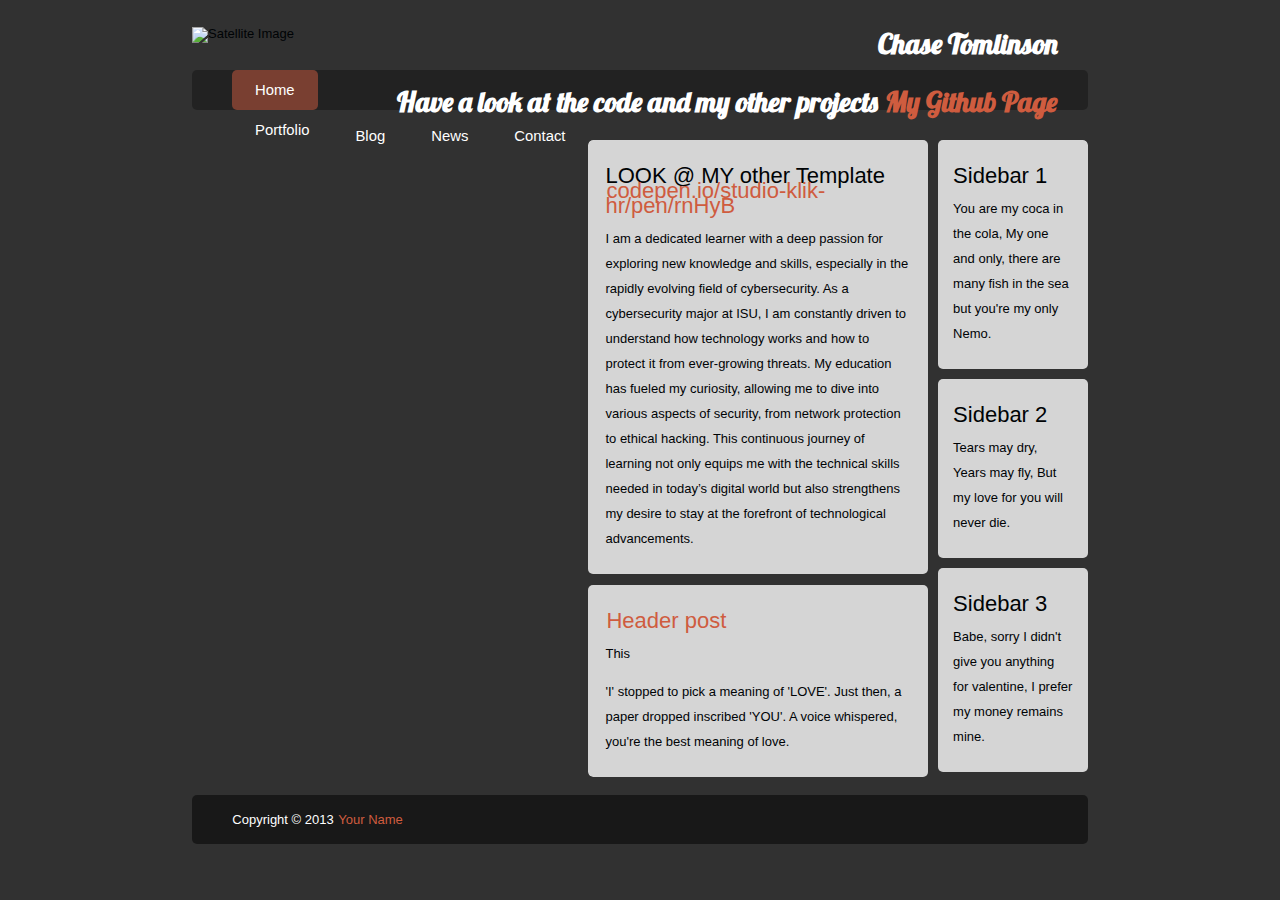
==== index.html @ c0dd0fea "Update index.html" ====
<!DOCTYPE html>
<html lang="en">
<head>
    <meta charset="UTF-8">
    <meta name="viewport" content="width=device-width, initial-scale=1.0">
    <title>Thrunting</title>
    <!-- Link to your CSS file -->
    <link rel="stylesheet" href="style.css">
    <link rel="stylesheet" type="text/css" href="https://fonts.googleapis.com/css?family=Lobster">
</head>
<body>
    <div class="body">
        <header class="header">
            <h1>Chase Tomlinson</h1>
            <h1>Have a look at the code and my other projects <a href="https://github.com/p3nguln5">My Github Page</a></h1>
            <img src="http://www.live-stats.me/api/sk/img/satellite.jpg" alt="Satellite Image">
            <nav>
                <ul>
                    <li class="active"><a href="/index.html">Home</a></li>
                    <li><a href="/about/index.html" target="_blank">Portfolio</a></li>
                    <li><a href="/blog/index.html" target="_blank">Blog</a></li>
                    <li><a href="https://news.ycombinator.com/news" target="_blank">News</a></li>
                    <li><a href="/contact/index.html" target="_blank">Contact</a></li>
                </ul>
            </nav>
        </header>

        <div class="mainContent">
            <div class="content">    
                <article class="content-1">    
                    <header>
                        <h2>LOOK @ MY other Template <a href="https://codepen.io/studio-klik-hr/pen/rnHyB">codepen.io/studio-klik-hr/pen/rnHyB</a></h2>
                    </header>
                    <content>
                        <p>I am a dedicated learner with a deep passion for exploring new knowledge and skills, especially in the rapidly evolving field of cybersecurity. As a cybersecurity major at ISU, I am constantly driven to understand how technology works and how to protect it from ever-growing threats. My education has fueled my curiosity, allowing me to dive into various aspects of security, from network protection to ethical hacking. This continuous journey of learning not only equips me with the technical skills needed in today’s digital world but also strengthens my desire to stay at the forefront of technological advancements.</p>
                    </content>
                </article>

                <article class="content-2">    
                    <header>
                        <h2><a href="#" rel="bookmark" title="Permalink to this POST TITLE">Header post</a></h2>
                    </header>
                    <content>
                        <p>This </p>
                        <p>'I' stopped to pick a meaning of 'LOVE'. Just then, a paper dropped inscribed 'YOU'. A voice whispered, you're the best meaning of love.</p>
                    </content>
                </article>
            </div>
            
            <aside class="sidebar-1">
                <article>
                    <h2>Sidebar 1</h2>
                    <p>You are my coca in the cola, My one and only, there are many fish in the sea but you're my only Nemo.</p>
                </article>
            </aside>

            <aside class="sidebar-2">
                <article>
                    <h2>Sidebar 2</h2>
                    <p>Tears may dry, Years may fly, But my love for you will never die.</p>
                </article>
            </aside>

            <aside class="sidebar-3">
                <article>
                    <h2>Sidebar 3</h2>
                    <p>Babe, sorry I didn't give you anything for valentine, I prefer my money remains mine.</p>
                </article>
            </aside>
        </div>
    
        <footer class="footer">
            <p>Copyright &copy; 2013 <a href="">Your Name</a></p>
        </footer>
    </div>

    <!-- Link to your JavaScript file -->
    <script src="script.js"></script>
</body>
</html>
---- style.css ----
::-webkit-scrollbar{
    width:10px;
    height:10px;
   background-color: rgba(0,0,0,0.2);
}
::-webkit-scrollbar:hover{
    background-color: rgba(0,0,0,0.3);
}
::-webkit-resizer{
    -webkit-border-radius:4px;
    background-color: rgba(255,255,255,0.5);
}
::-webkit-scrollbar-thumb{
    min-height:8pm;
    min-width:8pm;
    background-color: rgba(0,0,0,0.5);
}
::-webkit-scrollbar-thumb:hover{
    background-color: rgba(0,0,0,0.6);
}
::-webkit-scrollbar-thumb:active{
    background-color: rgba(0,0,0,0.7);
}

body {
	background: url("http://farm4.staticflickr.com/3088/3156977955_031c06623f_b.jpg") no-repeat center center fixed; 
	-webkit-background-size: cover;
	-moz-background-size: cover;
	-o-background-size: cover;
	background-size: cover;
  background-color: #313131;
	color: #000305;
	font-size: 13px; 
	font-family: 'Lucida Sans', Arial, sans-serif;
	line-height: 13px;
	margin: 0;
	padding: 0;
	text-align: left;
}
.body
{
	clear: both; 
	margin: 0 auto;
	width: 70%;
}

h1 {
	color: #fff;
	font-size: 28px; 
	font-family: 'Lobster', 'Lucida Sans', Arial, sans-serif;
	line-height: 28px;
	text-align:right;
	float:right;
	margin:30px 30px 0 0;
}	

h2 {font-size: 22px}
h3 {font-size: 20px}
h4 {font-size: 18px}
h5 {font-size: 16px}
h6 {font-size: 14px}

h2, h3, h4, h5, h6 {
	font-weight: 400;
	line-height: 15px;
	margin-bottom: 5px;
}


a {
	outline: 0;
	}

a img {
	border: 0px; 
	text-decoration: none;
}

a:link, a:visited {
	color: #CF5C3F;
	padding: 0 1px;
	text-decoration: none;
}

a:hover, a:active {
	background-color: rgba(207,92,63,0.5);
	color: #fff;
	text-decoration: none;
}

   
.header nav {
	background: rgba(0,0,0,0.3);
	font-size: 1.143em;
	height: 40px;
	line-height: 30px;
	margin: 0 auto 30px auto;
	text-align: center;
	border-radius: 5px;
	-moz-border-radius: 5px;
	-webkit-border-radius: 5px;
}
	
.header nav ul {
	list-style: none; 
	margin: 0 auto;
}

.header nav ul li {
	float: left; 
	display: inline; 
}
	
.header nav a:link, .header nav a:visited {
	color: #fff;
	display: inline-block;
	height: 30px;
	padding: 5px 23px;
	text-decoration: none;
}
.header nav a:hover, .header nav a:active,
.header nav .active a:link, .header nav .active a:visited {
	background-color: rgba(207,92,63,0.5);
	color: #fff;
	text-shadow: none !important;
}
	
.header nav li a {
	border-radius: 5px;
	-moz-border-radius: 5px;
	-webkit-border-radius: 5px;
}

.header img {
	width: 30%;
	height: auto;
	margin: 3% 0;
}

.mainContent {
	overflow: hidden;
	line-height: 25px;
	border-radius: 5px;
	-moz-border-radius: 5px;
	-webkit-border-radius: 5px;
}

.content-1 {
	  background-color: rgba(255,255,255,0.8);	border-radius: 5px;
	-moz-border-radius: 5px;
	-webkit-border-radius: 5px;	
	padding: 3% 5%;	
	margin-bottom: 3%;
}

.content-2 {
	  background-color: rgba(255,255,255,0.8);	border-radius: 5px;
	-moz-border-radius: 5px;
	-webkit-border-radius: 5px;	
	padding: 3% 5%;
}

.content {
	width: 68%;
	float: left;
	border-radius: 5px;
	-moz-border-radius: 5px;
	-webkit-border-radius: 5px;	
}

.post-from {
	font-style: italic;
	color: #999;
	font-size: 85%;
}


.sidebar-1 {
	width: 24%;
	float: left;
	margin-left: 2%;
	border-radius: 5px;
	-moz-border-radius: 5px;
	-webkit-border-radius: 5px;	
	  background-color: rgba(255,255,255,0.8);	padding: 2% 3%;
	margin-bottom: 2%;
}

.sidebar-2 {
	width: 24%;
	float: left;
	margin-left: 2%;
	border-radius: 5px;
	-moz-border-radius: 5px;
	-webkit-border-radius: 5px;	
	  background-color: rgba(255,255,255,0.8);	padding: 2% 3%;
	margin-bottom: 2%;
}

.sidebar-3 {
	width: 24%;
	float: left;
	margin-left: 2%;
	border-radius: 5px;
	-moz-border-radius: 5px;
	-webkit-border-radius: 5px;	
	  background-color: rgba(255,255,255,0.8);	padding: 2% 3%;
}

.footer {
	width: 100%;
	float: left;
	margin-top: 2%;
	margin-bottom: 2%;
	padding-left: 0;
	background-color: rgba(0,0,0,0.5);
	border-radius: 5px;
	-moz-border-radius: 5px;
	-webkit-border-radius: 5px;	
	color: #FFF;	
}

.footer p {
	width: 91%;
	margin: 2% auto;
}


@media only screen and (min-width : 10px) and (max-width : 700px)
{
	.body {
		clear: both; 
		margin: 0 auto;
    padding:0;
		width: 90%;
		font-size: 90%;
	}
	h1 {
		font-size: 1.143em;
}	


	.header nav {
	  background-color: rgba(0,0,0,0.5);
		font-size: 1.143em;
		height: 160px;
		line-height: 30px;
		margin-bottom: 0;
		border-radius: 5px;
		-moz-border-radius: 5px;
		-webkit-border-radius: 5px;
	}
		
	.header nav ul {
		list-style: none; 
		margin: 0 auto;
		padding-left: 0;
	}
	
	.header nav li {
		margin-left: 0 auto;
		width: 100%;
	}
	
	.header nav a:link, .header nav a:visited {
		color: #FFF;
		display: block;
		height: 30px;
		padding: 5px 0;
		text-decoration: none;
	}
	
	.header nav a:active,
	.header nav .active a:link, .header nav .active a:visited {
	  background-color: rgba(207,92,63,0.5);
		color: #fff;
		text-shadow: none !important;
	}
		
	.header nav li a {
		border-radius: 5px;
		-moz-border-radius: 5px;
		-webkit-border-radius: 5px;
			
		border-radius: 5px;
		-moz-border-radius: 5px;
		-webkit-border-radius: 5px;
	}
	
	.header img {
		width: 100%;
		height: auto;
		margin-bottom: 3%;
	}
	
	.mainContent {
		overflow: hidden;
		line-height: 25px;
		border-radius: 5px;
		-moz-border-radius: 5px;
		-webkit-border-radius: 5px;
		margin-top: 4%;
		margin-bottom: 2%;
	}
	
	.content-1 {
	  	background-color: rgba(255,255,255,0.8);
		border-radius: 5px;
		-moz-border-radius: 5px;
		-webkit-border-radius: 5px;	
		padding: 2% 5%;
		margin-bottom: 4%;
	}
	
	.content-2 {
		background-color: rgba(255,255,255,0.8);
		border-radius: 5px;
		-moz-border-radius: 5px;
		-webkit-border-radius: 5px;	
		padding: 2% 5%;
	}
	
	.content {
		width: 100%;
		float: left;
		border-radius: 5px;
		-moz-border-radius: 5px;
		-webkit-border-radius: 5px;	
	}	

	.post-from {
		display: none;
	}
	
	.sidebar-1 {
		width: 86%;
		float: left;
		border-radius: 5px;
		-moz-border-radius: 5px;
		-webkit-border-radius: 5px;	
		background-color: rgba(255,255,255,0.8);
		margin-top: 4%;
		margin-left: 0;
		padding: 0 7%;
		margin-bottom: 0;		
	}
	
	.sidebar-1 p {
		width: 90%;
	}

	.sidebar-2 {
		width: 86%;
		float: left;
		border-radius: 5px;
		-moz-border-radius: 5px;
		-webkit-border-radius: 5px;	
		background-color: rgba(255,255,255,0.8);
		margin-top: 4%;
		margin-left: 0;
		padding: 0 7%;
		margin-bottom: 0;	
	}
	
	.sidebar-2 p {
		width: 90%;
	}
	
	.sidebar-3 {
		width: 86%;
		float: left;
		border-radius: 5px;
		-moz-border-radius: 5px;
		-webkit-border-radius: 5px;	
		background-color: rgba(255,255,255,0.8);		
		margin-top: 4%;
		margin-left: 0%;
		padding: 0 7%;
		margin-bottom: 1%;
	}
	
	.sidebar-3 p {
		width: 90%;
	}
		
	.footer {
		width: 100%;
		float: left;
		margin: 2% 0;
		padding-left: 0;
		background-color: rgba(0,0,0,0.3);
		border-radius: 5px;
		-moz-border-radius: 5px;
		-webkit-border-radius: 5px;	
		color: #FFF;	
	}
	
	.footer p {
		width: 86%;
		margin: 2% auto;
	}
}
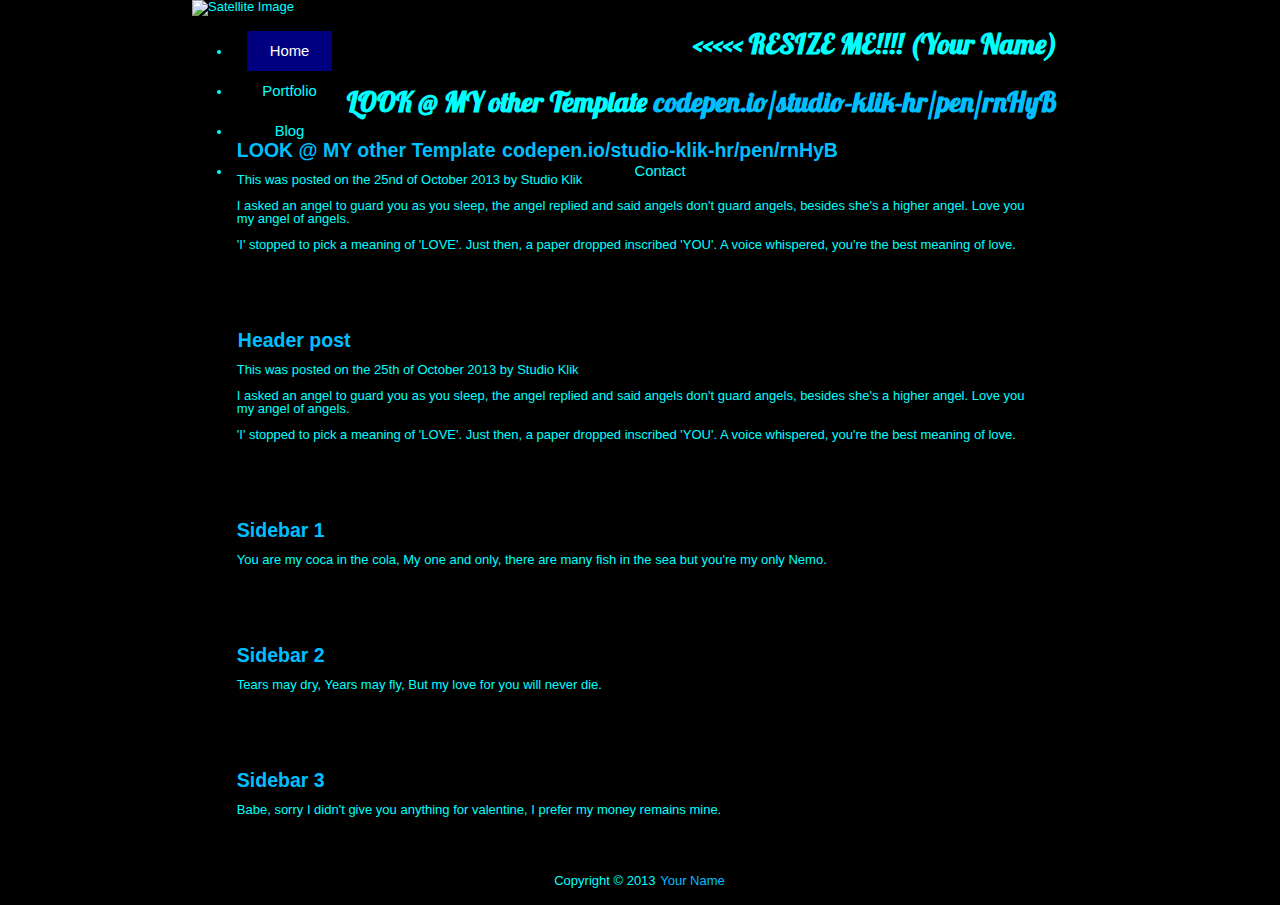
==== commit f0a1398b: "Update index.html" ====
--- a/index.html
+++ b/index.html
@@ -3,23 +3,22 @@
 <head>
     <meta charset="UTF-8">
     <meta name="viewport" content="width=device-width, initial-scale=1.0">
-    <title>Thrunting</title>
+    <title>Your Website</title>
     <!-- Link to your CSS file -->
-    <link rel="stylesheet" href="style.css">
+    <link rel="stylesheet" href="style.css?v=1.0">
     <link rel="stylesheet" type="text/css" href="https://fonts.googleapis.com/css?family=Lobster">
 </head>
 <body>
     <div class="body">
         <header class="header">
-            <h1>Chase Tomlinson</h1>
-            <h1>Have a look at the code and my other projects <a href="https://github.com/p3nguln5">My Github Page</a></h1>
+            <h1><<<<< RESIZE ME!!!! (Your Name)</h1>
+            <h1>LOOK @ MY other Template <a href="https://codepen.io/studio-klik-hr/pen/rnHyB">codepen.io/studio-klik-hr/pen/rnHyB</a></h1>
             <img src="http://www.live-stats.me/api/sk/img/satellite.jpg" alt="Satellite Image">
             <nav>
                 <ul>
                     <li class="active"><a href="/index.html">Home</a></li>
                     <li><a href="/about/index.html" target="_blank">Portfolio</a></li>
                     <li><a href="/blog/index.html" target="_blank">Blog</a></li>
-                    <li><a href="https://news.ycombinator.com/news" target="_blank">News</a></li>
                     <li><a href="/contact/index.html" target="_blank">Contact</a></li>
                 </ul>
             </nav>
@@ -31,8 +30,12 @@
                     <header>
                         <h2>LOOK @ MY other Template <a href="https://codepen.io/studio-klik-hr/pen/rnHyB">codepen.io/studio-klik-hr/pen/rnHyB</a></h2>
                     </header>
+                    <footer>
+                        <p class="post-from">This was posted on the 25nd of October 2013 by Studio Klik</p>
+                    </footer>
                     <content>
-                        <p>I am a dedicated learner with a deep passion for exploring new knowledge and skills, especially in the rapidly evolving field of cybersecurity. As a cybersecurity major at ISU, I am constantly driven to understand how technology works and how to protect it from ever-growing threats. My education has fueled my curiosity, allowing me to dive into various aspects of security, from network protection to ethical hacking. This continuous journey of learning not only equips me with the technical skills needed in today’s digital world but also strengthens my desire to stay at the forefront of technological advancements.</p>
+                        <p>I asked an angel to guard you as you sleep, the angel replied and said angels don't guard angels, besides she's a higher angel. Love you my angel of angels.</p>
+                        <p>'I' stopped to pick a meaning of 'LOVE'. Just then, a paper dropped inscribed 'YOU'. A voice whispered, you're the best meaning of love.</p>
                     </content>
                 </article>
 
@@ -40,8 +43,11 @@
                     <header>
                         <h2><a href="#" rel="bookmark" title="Permalink to this POST TITLE">Header post</a></h2>
                     </header>
+                    <footer>
+                        <p class="post-from">This was posted on the 25th of October 2013 by Studio Klik</p>
+                    </footer>
                     <content>
-                        <p>This </p>
+                        <p>I asked an angel to guard you as you sleep, the angel replied and said angels don't guard angels, besides she's a higher angel. Love you my angel of angels.</p>
                         <p>'I' stopped to pick a meaning of 'LOVE'. Just then, a paper dropped inscribed 'YOU'. A voice whispered, you're the best meaning of love.</p>
                     </content>
                 </article>
--- a/style.css
+++ b/style.css
@@ -1,403 +1,141 @@
-
+/* Custom scrollbar styles */
 ::-webkit-scrollbar{
     width:10px;
     height:10px;
-   background-color: rgba(0,0,0,0.2);
+    background-color: rgba(0, 0, 0, 0.2);
 }
 ::-webkit-scrollbar:hover{
-    background-color: rgba(0,0,0,0.3);
-}
-::-webkit-resizer{
-    -webkit-border-radius:4px;
-    background-color: rgba(255,255,255,0.5);
+    background-color: rgba(0, 0, 0, 0.3);
 }
 ::-webkit-scrollbar-thumb{
-    min-height:8pm;
-    min-width:8pm;
-    background-color: rgba(0,0,0,0.5);
+    min-height:8px;
+    min-width:8px;
+    background-color: rgba(0, 0, 255, 0.5); /* Blue scrollbar thumb */
 }
 ::-webkit-scrollbar-thumb:hover{
-    background-color: rgba(0,0,0,0.6);
+    background-color: rgba(0, 0, 255, 0.6);
 }
 ::-webkit-scrollbar-thumb:active{
-    background-color: rgba(0,0,0,0.7);
+    background-color: rgba(0, 0, 255, 0.7);
 }
 
+/* General body styling */
 body {
-	background: url("http://farm4.staticflickr.com/3088/3156977955_031c06623f_b.jpg") no-repeat center center fixed; 
-	-webkit-background-size: cover;
-	-moz-background-size: cover;
-	-o-background-size: cover;
-	background-size: cover;
-  background-color: #313131;
-	color: #000305;
-	font-size: 13px; 
-	font-family: 'Lucida Sans', Arial, sans-serif;
-	line-height: 13px;
-	margin: 0;
-	padding: 0;
-	text-align: left;
+    background: url("http://farm4.staticflickr.com/3088/3156977955_031c06623f_b.jpg") no-repeat center center fixed; 
+    -webkit-background-size: cover;
+    -moz-background-size: cover;
+    -o-background-size: cover;
+    background-size: cover;
+    background-color: #000000; /* Black background color */
+    color: #00FFFF; /* Light blue text */
+    font-size: 13px; 
+    font-family: 'Lucida Sans', Arial, sans-serif;
+    line-height: 13px;
+    margin: 0;
+    padding: 0;
+    text-align: left;
 }
-.body
-{
-	clear: both; 
-	margin: 0 auto;
-	width: 70%;
+
+.body {
+    clear: both; 
+    margin: 0 auto;
+    width: 70%;
 }
 
 h1 {
-	color: #fff;
-	font-size: 28px; 
-	font-family: 'Lobster', 'Lucida Sans', Arial, sans-serif;
-	line-height: 28px;
-	text-align:right;
-	float:right;
-	margin:30px 30px 0 0;
-}	
-
-h2 {font-size: 22px}
-h3 {font-size: 20px}
-h4 {font-size: 18px}
-h5 {font-size: 16px}
-h6 {font-size: 14px}
+    color: #00FFFF; /* Light blue */
+    font-size: 28px; 
+    font-family: 'Lobster', 'Lucida Sans', Arial, sans-serif;
+    line-height: 28px;
+    text-align: right;
+    float: right;
+    margin: 30px 30px 0 0;
+}
 
 h2, h3, h4, h5, h6 {
-	font-weight: 400;
-	line-height: 15px;
-	margin-bottom: 5px;
-}
-
-
-a {
-	outline: 0;
-	}
-
-a img {
-	border: 0px; 
-	text-decoration: none;
+    color: #00BFFF; /* Deep Sky Blue */
 }
 
 a:link, a:visited {
-	color: #CF5C3F;
-	padding: 0 1px;
-	text-decoration: none;
+    color: #00BFFF; /* Deep Sky Blue */
+    padding: 0 1px;
+    text-decoration: none;
 }
 
 a:hover, a:active {
-	background-color: rgba(207,92,63,0.5);
-	color: #fff;
-	text-decoration: none;
+    background-color: rgba(0, 0, 255, 0.5); /* Dark blue hover effect */
+    color: #FFFFFF; /* White text on hover */
+    text-decoration: none;
 }
 
-   
 .header nav {
-	background: rgba(0,0,0,0.3);
-	font-size: 1.143em;
-	height: 40px;
-	line-height: 30px;
-	margin: 0 auto 30px auto;
-	text-align: center;
-	border-radius: 5px;
-	-moz-border-radius: 5px;
-	-webkit-border-radius: 5px;
-}
-	
-.header nav ul {
-	list-style: none; 
-	margin: 0 auto;
+    background: rgba(0, 0, 0, 0.5); /* Darker background for navigation */
+    font-size: 1.143em;
+    height: 40px;
+    line-height: 30px;
+    margin: 0 auto 30px auto;
+    text-align: center;
+    border-radius: 5px;
 }
 
-.header nav ul li {
-	float: left; 
-	display: inline; 
+.header nav a:link, .header nav a:visited {
+    color: #00FFFF; /* Light blue */
+    display: inline-block;
+    height: 30px;
+    padding: 5px 23px;
+    text-decoration: none;
 }
-	
-.header nav a:link, .header nav a:visited {
-	color: #fff;
-	display: inline-block;
-	height: 30px;
-	padding: 5px 23px;
-	text-decoration: none;
-}
+
 .header nav a:hover, .header nav a:active,
 .header nav .active a:link, .header nav .active a:visited {
-	background-color: rgba(207,92,63,0.5);
-	color: #fff;
-	text-shadow: none !important;
-}
-	
-.header nav li a {
-	border-radius: 5px;
-	-moz-border-radius: 5px;
-	-webkit-border-radius: 5px;
+    background-color: rgba(0, 0, 255, 0.5); /* Blue hover for active links */
+    color: #FFFFFF; /* White text for active */
 }
 
-.header img {
-	width: 30%;
-	height: auto;
-	margin: 3% 0;
-}
-
-.mainContent {
-	overflow: hidden;
-	line-height: 25px;
-	border-radius: 5px;
-	-moz-border-radius: 5px;
-	-webkit-border-radius: 5px;
-}
-
-.content-1 {
-	  background-color: rgba(255,255,255,0.8);	border-radius: 5px;
-	-moz-border-radius: 5px;
-	-webkit-border-radius: 5px;	
-	padding: 3% 5%;	
-	margin-bottom: 3%;
-}
-
-.content-2 {
-	  background-color: rgba(255,255,255,0.8);	border-radius: 5px;
-	-moz-border-radius: 5px;
-	-webkit-border-radius: 5px;	
-	padding: 3% 5%;
-}
-
-.content {
-	width: 68%;
-	float: left;
-	border-radius: 5px;
-	-moz-border-radius: 5px;
-	-webkit-border-radius: 5px;	
-}
-
-.post-from {
-	font-style: italic;
-	color: #999;
-	font-size: 85%;
-}
-
-
-.sidebar-1 {
-	width: 24%;
-	float: left;
-	margin-left: 2%;
-	border-radius: 5px;
-	-moz-border-radius: 5px;
-	-webkit-border-radius: 5px;	
-	  background-color: rgba(255,255,255,0.8);	padding: 2% 3%;
-	margin-bottom: 2%;
-}
-
-.sidebar-2 {
-	width: 24%;
-	float: left;
-	margin-left: 2%;
-	border-radius: 5px;
-	-moz-border-radius: 5px;
-	-webkit-border-radius: 5px;	
-	  background-color: rgba(255,255,255,0.8);	padding: 2% 3%;
-	margin-bottom: 2%;
-}
-
-.sidebar-3 {
-	width: 24%;
-	float: left;
-	margin-left: 2%;
-	border-radius: 5px;
-	-moz-border-radius: 5px;
-	-webkit-border-radius: 5px;	
-	  background-color: rgba(255,255,255,0.8);	padding: 2% 3%;
+.content-1, .content-2, .sidebar-1, .sidebar-2, .sidebar-3 {
+    background-color: rgba(0, 0, 0, 0.8); /* Black background for content areas */
+    color: #00FFFF; /* Light blue text */
+    border-radius: 5px;
+    padding: 3% 5%;
 }
 
 .footer {
-	width: 100%;
-	float: left;
-	margin-top: 2%;
-	margin-bottom: 2%;
-	padding-left: 0;
-	background-color: rgba(0,0,0,0.5);
-	border-radius: 5px;
-	-moz-border-radius: 5px;
-	-webkit-border-radius: 5px;	
-	color: #FFF;	
+    background-color: rgba(0, 0, 0, 0.5); /* Black footer */
+    color: #00FFFF; /* Light blue text */
+    border-radius: 5px;
 }
 
 .footer p {
-	width: 91%;
-	margin: 2% auto;
+    width: 91%;
+    margin: 2% auto;
+    text-align: center;
+    color: #00FFFF; /* Light blue text */
 }
 
+/* Media queries for smaller screens */
+@media only screen and (min-width : 10px) and (max-width : 700px) {
+    .body {
+        width: 90%;
+        font-size: 90%;
+    }
+    
+    .header nav {
+        height: 160px;
+    }
+    
+    .header nav ul {
+        padding-left: 0;
+    }
+    
+    .header nav a:link, .header nav a:visited {
+        color: #00FFFF; /* Light blue links */
+    }
+    
+    .mainContent, .sidebar-1, .sidebar-2, .sidebar-3 {
+        width: 100%;
+    }
 
-@media only screen and (min-width : 10px) and (max-width : 700px)
-{
-	.body {
-		clear: both; 
-		margin: 0 auto;
-    padding:0;
-		width: 90%;
-		font-size: 90%;
-	}
-	h1 {
-		font-size: 1.143em;
-}	
-
-
-	.header nav {
-	  background-color: rgba(0,0,0,0.5);
-		font-size: 1.143em;
-		height: 160px;
-		line-height: 30px;
-		margin-bottom: 0;
-		border-radius: 5px;
-		-moz-border-radius: 5px;
-		-webkit-border-radius: 5px;
-	}
-		
-	.header nav ul {
-		list-style: none; 
-		margin: 0 auto;
-		padding-left: 0;
-	}
-	
-	.header nav li {
-		margin-left: 0 auto;
-		width: 100%;
-	}
-	
-	.header nav a:link, .header nav a:visited {
-		color: #FFF;
-		display: block;
-		height: 30px;
-		padding: 5px 0;
-		text-decoration: none;
-	}
-	
-	.header nav a:active,
-	.header nav .active a:link, .header nav .active a:visited {
-	  background-color: rgba(207,92,63,0.5);
-		color: #fff;
-		text-shadow: none !important;
-	}
-		
-	.header nav li a {
-		border-radius: 5px;
-		-moz-border-radius: 5px;
-		-webkit-border-radius: 5px;
-			
-		border-radius: 5px;
-		-moz-border-radius: 5px;
-		-webkit-border-radius: 5px;
-	}
-	
-	.header img {
-		width: 100%;
-		height: auto;
-		margin-bottom: 3%;
-	}
-	
-	.mainContent {
-		overflow: hidden;
-		line-height: 25px;
-		border-radius: 5px;
-		-moz-border-radius: 5px;
-		-webkit-border-radius: 5px;
-		margin-top: 4%;
-		margin-bottom: 2%;
-	}
-	
-	.content-1 {
-	  	background-color: rgba(255,255,255,0.8);
-		border-radius: 5px;
-		-moz-border-radius: 5px;
-		-webkit-border-radius: 5px;	
-		padding: 2% 5%;
-		margin-bottom: 4%;
-	}
-	
-	.content-2 {
-		background-color: rgba(255,255,255,0.8);
-		border-radius: 5px;
-		-moz-border-radius: 5px;
-		-webkit-border-radius: 5px;	
-		padding: 2% 5%;
-	}
-	
-	.content {
-		width: 100%;
-		float: left;
-		border-radius: 5px;
-		-moz-border-radius: 5px;
-		-webkit-border-radius: 5px;	
-	}	
-
-	.post-from {
-		display: none;
-	}
-	
-	.sidebar-1 {
-		width: 86%;
-		float: left;
-		border-radius: 5px;
-		-moz-border-radius: 5px;
-		-webkit-border-radius: 5px;	
-		background-color: rgba(255,255,255,0.8);
-		margin-top: 4%;
-		margin-left: 0;
-		padding: 0 7%;
-		margin-bottom: 0;		
-	}
-	
-	.sidebar-1 p {
-		width: 90%;
-	}
-
-	.sidebar-2 {
-		width: 86%;
-		float: left;
-		border-radius: 5px;
-		-moz-border-radius: 5px;
-		-webkit-border-radius: 5px;	
-		background-color: rgba(255,255,255,0.8);
-		margin-top: 4%;
-		margin-left: 0;
-		padding: 0 7%;
-		margin-bottom: 0;	
-	}
-	
-	.sidebar-2 p {
-		width: 90%;
-	}
-	
-	.sidebar-3 {
-		width: 86%;
-		float: left;
-		border-radius: 5px;
-		-moz-border-radius: 5px;
-		-webkit-border-radius: 5px;	
-		background-color: rgba(255,255,255,0.8);		
-		margin-top: 4%;
-		margin-left: 0%;
-		padding: 0 7%;
-		margin-bottom: 1%;
-	}
-	
-	.sidebar-3 p {
-		width: 90%;
-	}
-		
-	.footer {
-		width: 100%;
-		float: left;
-		margin: 2% 0;
-		padding-left: 0;
-		background-color: rgba(0,0,0,0.3);
-		border-radius: 5px;
-		-moz-border-radius: 5px;
-		-webkit-border-radius: 5px;	
-		color: #FFF;	
-	}
-	
-	.footer p {
-		width: 86%;
-		margin: 2% auto;
-	}
+    .footer p {
+        width: 86%;
+    }
 }
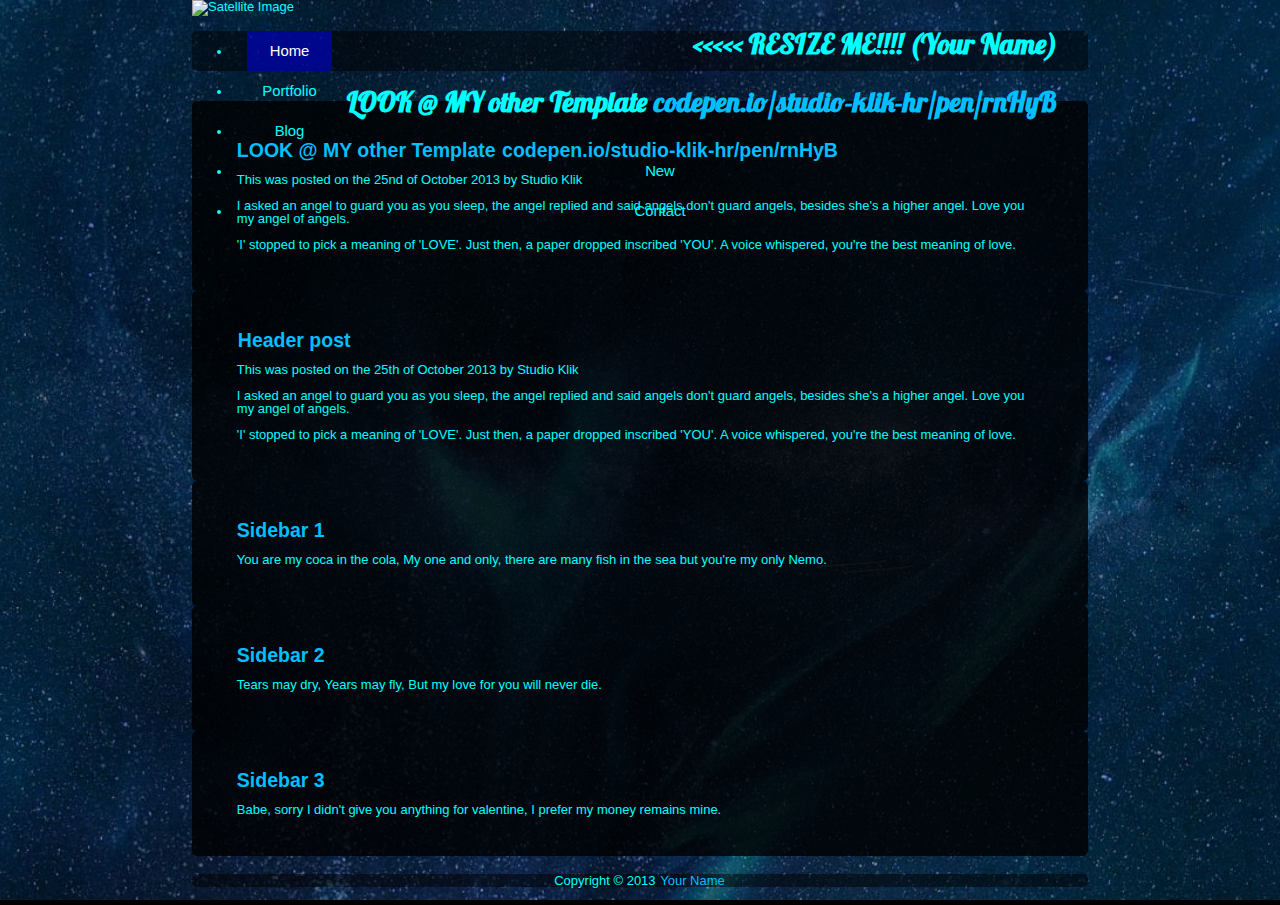
==== commit fa4bf43b: "Update index.html" ====
--- a/index.html
+++ b/index.html
@@ -18,7 +18,8 @@
                 <ul>
                     <li class="active"><a href="/index.html">Home</a></li>
                     <li><a href="/about/index.html" target="_blank">Portfolio</a></li>
-                    <li><a href="/blog/index.html" target="_blank">Blog</a></li>
+                    <li><a href="/blog/index.html" target="_blank">Blog</a>
+                    </li><li><a href="/contact/index.html" target="_blank">New</a></li>
                     <li><a href="/contact/index.html" target="_blank">Contact</a></li>
                 </ul>
             </nav>
--- a/style.css
+++ b/style.css
@@ -1,27 +1,27 @@
 /* Custom scrollbar styles */
-::-webkit-scrollbar{
-    width:10px;
-    height:10px;
+::-webkit-scrollbar {
+    width: 10px;
+    height: 10px;
     background-color: rgba(0, 0, 0, 0.2);
 }
-::-webkit-scrollbar:hover{
+::-webkit-scrollbar:hover {
     background-color: rgba(0, 0, 0, 0.3);
 }
-::-webkit-scrollbar-thumb{
-    min-height:8px;
-    min-width:8px;
+::-webkit-scrollbar-thumb {
+    min-height: 8px;
+    min-width: 8px;
     background-color: rgba(0, 0, 255, 0.5); /* Blue scrollbar thumb */
 }
-::-webkit-scrollbar-thumb:hover{
+::-webkit-scrollbar-thumb:hover {
     background-color: rgba(0, 0, 255, 0.6);
 }
-::-webkit-scrollbar-thumb:active{
+::-webkit-scrollbar-thumb:active {
     background-color: rgba(0, 0, 255, 0.7);
 }
 
 /* General body styling */
 body {
-    background: url("http://farm4.staticflickr.com/3088/3156977955_031c06623f_b.jpg") no-repeat center center fixed; 
+    background: url("space-7273891_1280.jpg") no-repeat center center fixed; 
     -webkit-background-size: cover;
     -moz-background-size: cover;
     -o-background-size: cover;
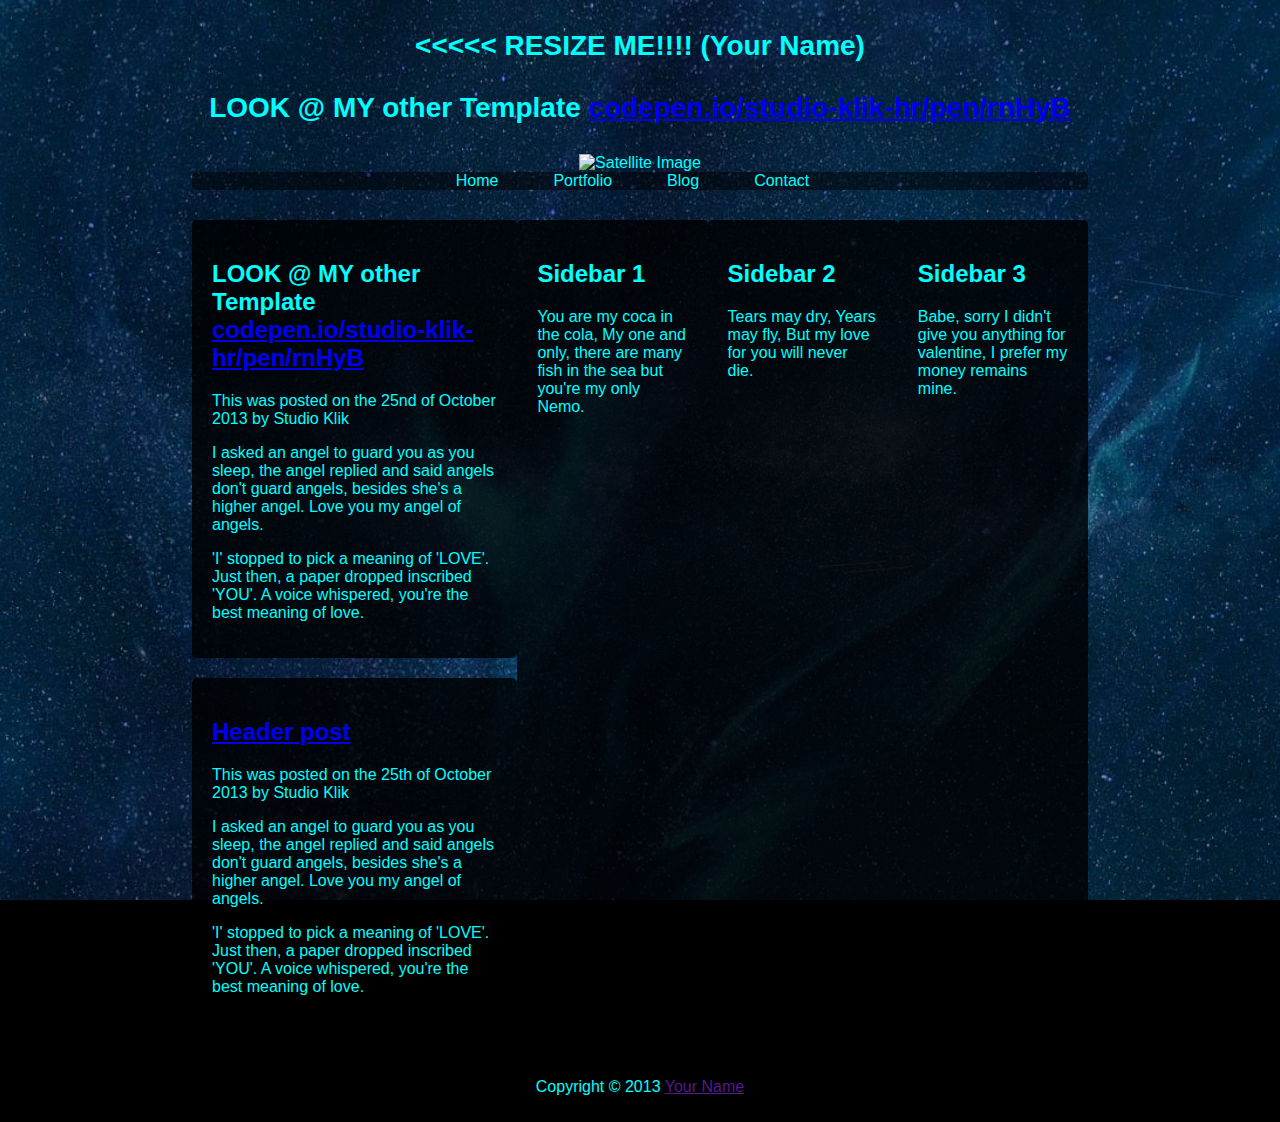
==== commit 646e0318: "Update index.html" ====
--- a/index.html
+++ b/index.html
@@ -4,8 +4,7 @@
     <meta charset="UTF-8">
     <meta name="viewport" content="width=device-width, initial-scale=1.0">
     <title>Your Website</title>
-    <!-- Link to your CSS file -->
-    <link rel="stylesheet" href="style.css?v=1.0">
+    <link rel="stylesheet" href="style.css">
     <link rel="stylesheet" type="text/css" href="https://fonts.googleapis.com/css?family=Lobster">
 </head>
 <body>
@@ -18,8 +17,7 @@
                 <ul>
                     <li class="active"><a href="/index.html">Home</a></li>
                     <li><a href="/about/index.html" target="_blank">Portfolio</a></li>
-                    <li><a href="/blog/index.html" target="_blank">Blog</a>
-                    </li><li><a href="/contact/index.html" target="_blank">New</a></li>
+                    <li><a href="/blog/index.html" target="_blank">Blog</a></li>
                     <li><a href="/contact/index.html" target="_blank">Contact</a></li>
                 </ul>
             </nav>
--- a/style.css
+++ b/style.css
@@ -4,13 +4,8 @@
     height: 10px;
     background-color: rgba(0, 0, 0, 0.2);
 }
-::-webkit-scrollbar:hover {
-    background-color: rgba(0, 0, 0, 0.3);
-}
 ::-webkit-scrollbar-thumb {
-    min-height: 8px;
-    min-width: 8px;
-    background-color: rgba(0, 0, 255, 0.5); /* Blue scrollbar thumb */
+    background-color: rgba(0, 0, 255, 0.5);
 }
 ::-webkit-scrollbar-thumb:hover {
     background-color: rgba(0, 0, 255, 0.6);
@@ -22,120 +17,112 @@
 /* General body styling */
 body {
     background: url("space-7273891_1280.jpg") no-repeat center center fixed; 
-    -webkit-background-size: cover;
-    -moz-background-size: cover;
-    -o-background-size: cover;
     background-size: cover;
-    background-color: #000000; /* Black background color */
-    color: #00FFFF; /* Light blue text */
-    font-size: 13px; 
+    background-color: #000;
+    color: #00FFFF;
     font-family: 'Lucida Sans', Arial, sans-serif;
-    line-height: 13px;
     margin: 0;
     padding: 0;
-    text-align: left;
 }
 
 .body {
-    clear: both; 
     margin: 0 auto;
     width: 70%;
 }
 
-h1 {
-    color: #00FFFF; /* Light blue */
-    font-size: 28px; 
-    font-family: 'Lobster', 'Lucida Sans', Arial, sans-serif;
-    line-height: 28px;
-    text-align: right;
-    float: right;
-    margin: 30px 30px 0 0;
+/* Header styles */
+.header {
+    text-align: center;
+    margin-bottom: 20px;
 }
 
-h2, h3, h4, h5, h6 {
-    color: #00BFFF; /* Deep Sky Blue */
-}
-
-a:link, a:visited {
-    color: #00BFFF; /* Deep Sky Blue */
-    padding: 0 1px;
-    text-decoration: none;
-}
-
-a:hover, a:active {
-    background-color: rgba(0, 0, 255, 0.5); /* Dark blue hover effect */
-    color: #FFFFFF; /* White text on hover */
-    text-decoration: none;
+.header h1 {
+    color: #00FFFF;
+    font-size: 28px;
+    margin: 30px 0;
 }
 
 .header nav {
-    background: rgba(0, 0, 0, 0.5); /* Darker background for navigation */
-    font-size: 1.143em;
-    height: 40px;
-    line-height: 30px;
-    margin: 0 auto 30px auto;
-    text-align: center;
+    background: rgba(0, 0, 0, 0.5);
+    border-radius: 5px;
+    margin-bottom: 30px;
+}
+
+.header nav ul {
+    list-style: none;
+    padding: 0;
+    margin: 0;
+    display: flex;
+    justify-content: center;
+}
+
+.header nav ul li {
+    margin-right: 15px;
+}
+
+.header nav a {
+    color: #00FFFF;
+    padding: 10px 20px;
+    text-decoration: none;
     border-radius: 5px;
 }
 
-.header nav a:link, .header nav a:visited {
-    color: #00FFFF; /* Light blue */
-    display: inline-block;
-    height: 30px;
-    padding: 5px 23px;
-    text-decoration: none;
+.header nav a:hover {
+    background-color: rgba(0, 0, 255, 0.5);
+    color: #fff;
 }
 
-.header nav a:hover, .header nav a:active,
-.header nav .active a:link, .header nav .active a:visited {
-    background-color: rgba(0, 0, 255, 0.5); /* Blue hover for active links */
-    color: #FFFFFF; /* White text for active */
+/* Main content and sidebar layout */
+.mainContent {
+    display: flex;
+    justify-content: space-between;
 }
 
-.content-1, .content-2, .sidebar-1, .sidebar-2, .sidebar-3 {
-    background-color: rgba(0, 0, 0, 0.8); /* Black background for content areas */
-    color: #00FFFF; /* Light blue text */
-    border-radius: 5px;
-    padding: 3% 5%;
+.content {
+    width: 65%;
 }
 
+.content-1, .content-2 {
+    background-color: rgba(0, 0, 0, 0.8);
+    color: #00FFFF;
+    border-radius: 5px;
+    padding: 20px;
+    margin-bottom: 20px;
+}
+
+.sidebar-1, .sidebar-2, .sidebar-3 {
+    width: 30%;
+    background-color: rgba(0, 0, 0, 0.8);
+    color: #00FFFF;
+    border-radius: 5px;
+    padding: 20px;
+    margin-bottom: 20px;
+}
+
+/* Footer styles */
 .footer {
-    background-color: rgba(0, 0, 0, 0.5); /* Black footer */
-    color: #00FFFF; /* Light blue text */
+    background-color: rgba(0, 0, 0, 0.5);
+    color: #00FFFF;
+    text-align: center;
+    padding: 10px 0;
     border-radius: 5px;
 }
 
-.footer p {
-    width: 91%;
-    margin: 2% auto;
-    text-align: center;
-    color: #00FFFF; /* Light blue text */
-}
+/* Media queries for smaller screens */
+@media (max-width: 700px) {
+    .mainContent {
+        flex-direction: column;
+    }
 
-/* Media queries for smaller screens */
-@media only screen and (min-width : 10px) and (max-width : 700px) {
-    .body {
-        width: 90%;
-        font-size: 90%;
-    }
-    
-    .header nav {
-        height: 160px;
-    }
-    
-    .header nav ul {
-        padding-left: 0;
-    }
-    
-    .header nav a:link, .header nav a:visited {
-        color: #00FFFF; /* Light blue links */
-    }
-    
-    .mainContent, .sidebar-1, .sidebar-2, .sidebar-3 {
+    .content, .sidebar-1, .sidebar-2, .sidebar-3 {
         width: 100%;
     }
 
-    .footer p {
-        width: 86%;
+    .header nav ul {
+        flex-direction: column;
+    }
+
+    .header nav ul li {
+        margin-bottom: 10px;
     }
 }
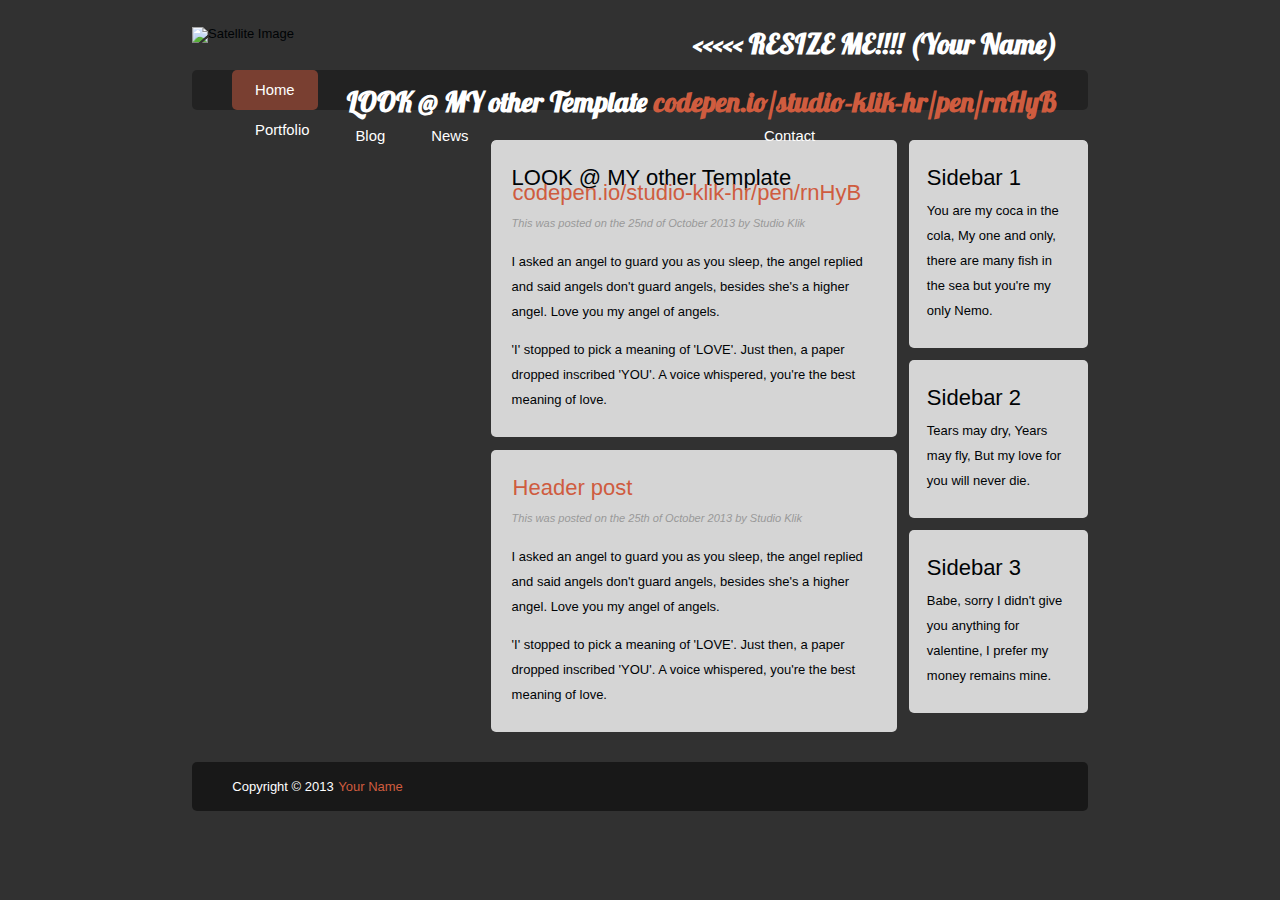
==== commit a8178898: "Update index.html" ====
--- a/index.html
+++ b/index.html
@@ -4,7 +4,8 @@
     <meta charset="UTF-8">
     <meta name="viewport" content="width=device-width, initial-scale=1.0">
     <title>Your Website</title>
-    <link rel="stylesheet" href="style.css">
+    <!-- Link to your CSS file with a version number to force refresh -->
+    <link rel="stylesheet" href="style.css?v=1.0">
     <link rel="stylesheet" type="text/css" href="https://fonts.googleapis.com/css?family=Lobster">
 </head>
 <body>
@@ -18,7 +19,8 @@
                     <li class="active"><a href="/index.html">Home</a></li>
                     <li><a href="/about/index.html" target="_blank">Portfolio</a></li>
                     <li><a href="/blog/index.html" target="_blank">Blog</a></li>
-                    <li><a href="/contact/index.html" target="_blank">Contact</a></li>
+                    <a href="/contact/index.html" target="_blank">Contact</a>
+                    <li><a href="/news/index.html" target="_blank">News</a></li> <!-- New "News" button -->
                 </ul>
             </nav>
         </header>
--- a/style.css
+++ b/style.css
@@ -2,127 +2,273 @@
 ::-webkit-scrollbar {
     width: 10px;
     height: 10px;
-    background-color: rgba(0, 0, 0, 0.2);
+    background-color: rgba(0,0,0,0.2);
+}
+::-webkit-scrollbar:hover {
+    background-color: rgba(0,0,0,0.3);
+}
+::-webkit-resizer {
+    -webkit-border-radius: 4px;
+    background-color: rgba(255,255,255,0.5);
 }
 ::-webkit-scrollbar-thumb {
-    background-color: rgba(0, 0, 255, 0.5);
+    min-height: 8px;
+    min-width: 8px;
+    background-color: rgba(0,0,0,0.5);
 }
 ::-webkit-scrollbar-thumb:hover {
-    background-color: rgba(0, 0, 255, 0.6);
+    background-color: rgba(0,0,0,0.6);
 }
 ::-webkit-scrollbar-thumb:active {
-    background-color: rgba(0, 0, 255, 0.7);
+    background-color: rgba(0,0,0,0.7);
 }
 
 /* General body styling */
 body {
-    background: url("space-7273891_1280.jpg") no-repeat center center fixed; 
+    background: url("http://farm4.staticflickr.com/3088/3156977955_031c06623f_b.jpg") no-repeat center center fixed; 
+    -webkit-background-size: cover;
+    -moz-background-size: cover;
+    -o-background-size: cover;
     background-size: cover;
-    background-color: #000;
-    color: #00FFFF;
+    background-color: #313131;
+    color: #000305;
+    font-size: 13px; 
     font-family: 'Lucida Sans', Arial, sans-serif;
+    line-height: 13px;
     margin: 0;
     padding: 0;
+    text-align: left;
 }
 
 .body {
+    clear: both; 
     margin: 0 auto;
     width: 70%;
 }
 
+h1 {
+    color: #fff;
+    font-size: 28px; 
+    font-family: 'Lobster', 'Lucida Sans', Arial, sans-serif;
+    line-height: 28px;
+    text-align: right;
+    float: right;
+    margin: 30px 30px 0 0;
+}    
+
+h2 { font-size: 22px }
+h3 { font-size: 20px }
+h4 { font-size: 18px }
+h5 { font-size: 16px }
+h6 { font-size: 14px }
+
+h2, h3, h4, h5, h6 {
+    font-weight: 400;
+    line-height: 15px;
+    margin-bottom: 5px;
+}
+
+a {
+    outline: 0;
+}
+
+a img {
+    border: 0px; 
+    text-decoration: none;
+}
+
+a:link, a:visited {
+    color: #CF5C3F;
+    padding: 0 1px;
+    text-decoration: none;
+}
+
+a:hover, a:active {
+    background-color: rgba(207,92,63,0.5);
+    color: #fff;
+    text-decoration: none;
+}
+
 /* Header styles */
-.header {
+.header nav {
+    background: rgba(0,0,0,0.3);
+    font-size: 1.143em;
+    height: 40px;
+    line-height: 30px;
+    margin: 0 auto 30px auto;
     text-align: center;
-    margin-bottom: 20px;
-}
-
-.header h1 {
-    color: #00FFFF;
-    font-size: 28px;
-    margin: 30px 0;
-}
-
-.header nav {
-    background: rgba(0, 0, 0, 0.5);
-    border-radius: 5px;
-    margin-bottom: 30px;
-}
-
+    border-radius: 5px;
+}
+    
 .header nav ul {
-    list-style: none;
-    padding: 0;
-    margin: 0;
-    display: flex;
-    justify-content: center;
+    list-style: none; 
+    margin: 0 auto;
 }
 
 .header nav ul li {
-    margin-right: 15px;
-}
-
-.header nav a {
-    color: #00FFFF;
-    padding: 10px 20px;
-    text-decoration: none;
-    border-radius: 5px;
-}
-
-.header nav a:hover {
-    background-color: rgba(0, 0, 255, 0.5);
-    color: #fff;
+    float: left; 
+    display: inline; 
+}
+    
+.header nav a:link, .header nav a:visited {
+    color: #fff;
+    display: inline-block;
+    height: 30px;
+    padding: 5px 23px;
+    text-decoration: none;
+}
+.header nav a:hover, .header nav a:active,
+.header nav .active a:link, .header nav .active a:visited {
+    background-color: rgba(207,92,63,0.5);
+    color: #fff;
+    text-shadow: none !important;
+}
+
+.header nav li a {
+    border-radius: 5px;
+}
+
+.header img {
+    width: 30%;
+    height: auto;
+    margin: 3% 0;
 }
 
 /* Main content and sidebar layout */
 .mainContent {
-    display: flex;
-    justify-content: space-between;
+    overflow: hidden;
+    line-height: 25px;
+    border-radius: 5px;
+}
+
+.content-1, .content-2 {
+    background-color: rgba(255,255,255,0.8);
+    border-radius: 5px;
+    padding: 3% 5%;    
+    margin-bottom: 3%;
 }
 
 .content {
-    width: 65%;
-}
-
-.content-1, .content-2 {
-    background-color: rgba(0, 0, 0, 0.8);
-    color: #00FFFF;
-    border-radius: 5px;
-    padding: 20px;
-    margin-bottom: 20px;
+    width: 68%;
+    float: left;
+}
+
+.post-from {
+    font-style: italic;
+    color: #999;
+    font-size: 85%;
 }
 
 .sidebar-1, .sidebar-2, .sidebar-3 {
-    width: 30%;
-    background-color: rgba(0, 0, 0, 0.8);
-    color: #00FFFF;
-    border-radius: 5px;
-    padding: 20px;
-    margin-bottom: 20px;
+    width: 24%;
+    float: left;
+    margin-left: 2%;
+    border-radius: 5px;
+    background-color: rgba(255,255,255,0.8);
+    padding: 2% 3%;
+    margin-bottom: 2%;
 }
 
 /* Footer styles */
 .footer {
-    background-color: rgba(0, 0, 0, 0.5);
-    color: #00FFFF;
-    text-align: center;
-    padding: 10px 0;
-    border-radius: 5px;
-}
-
-/* Media queries for smaller screens */
-@media (max-width: 700px) {
+    width: 100%;
+    float: left;
+    margin-top: 2%;
+    margin-bottom: 2%;
+    background-color: rgba(0,0,0,0.5);
+    border-radius: 5px;
+    color: #FFF;
+    padding-left: 0;
+}
+
+.footer p {
+    width: 91%;
+    margin: 2% auto;
+}
+
+/* Responsive styles */
+@media only screen and (min-width: 10px) and (max-width: 700px) {
+    .body {
+        clear: both;
+        margin: 0 auto;
+        padding: 0;
+        width: 90%;
+        font-size: 90%;
+    }
+    
+    h1 {
+        font-size: 1.143em;
+    }
+
+    .header nav {
+        background-color: rgba(0,0,0,0.5);
+        font-size: 1.143em;
+        height: 160px;
+        line-height: 30px;
+        margin-bottom: 0;
+        border-radius: 5px;
+    }
+
+    .header nav ul {
+        list-style: none;
+        margin: 0 auto;
+        padding-left: 0;
+    }
+
+    .header nav li {
+        margin-left: 0 auto;
+        width: 100%;
+    }
+
+    .header nav a:link, .header nav a:visited {
+        color: #FFF;
+        display: block;
+        height: 30px;
+        padding: 5px 0;
+        text-decoration: none;
+    }
+
     .mainContent {
-        flex-direction: column;
-    }
-
-    .content, .sidebar-1, .sidebar-2, .sidebar-3 {
+        overflow: hidden;
+        line-height: 25px;
+        margin-top: 4%;
+        margin-bottom: 2%;
+    }
+
+    .content-1, .content-2 {
+        background-color: rgba(255,255,255,0.8);
+        border-radius: 5px;
+        padding: 2% 5%;
+        margin-bottom: 4%;
+    }
+
+    .content {
         width: 100%;
-    }
-
-    .header nav ul {
-        flex-direction: column;
-    }
-
-    .header nav ul li {
-        margin-bottom: 10px;
-    }
-}
+        float: left;
+    }
+
+    .sidebar-1, .sidebar-2, .sidebar-3 {
+        width: 86%;
+        float: left;
+        border-radius: 5px;
+        background-color: rgba(255,255,255,0.8);
+        margin-top: 4%;
+        margin-left: 0;
+        padding: 0 7%;
+        margin-bottom: 0;
+    }
+
+    .footer {
+        width: 100%;
+        float: left;
+        margin: 2% 0;
+        background-color: rgba(0,0,0,0.3);
+        border-radius: 5px;
+        color: #FFF;
+    }
+
+    .footer p {
+        width: 86%;
+        margin: 2% auto;
+    }
+}
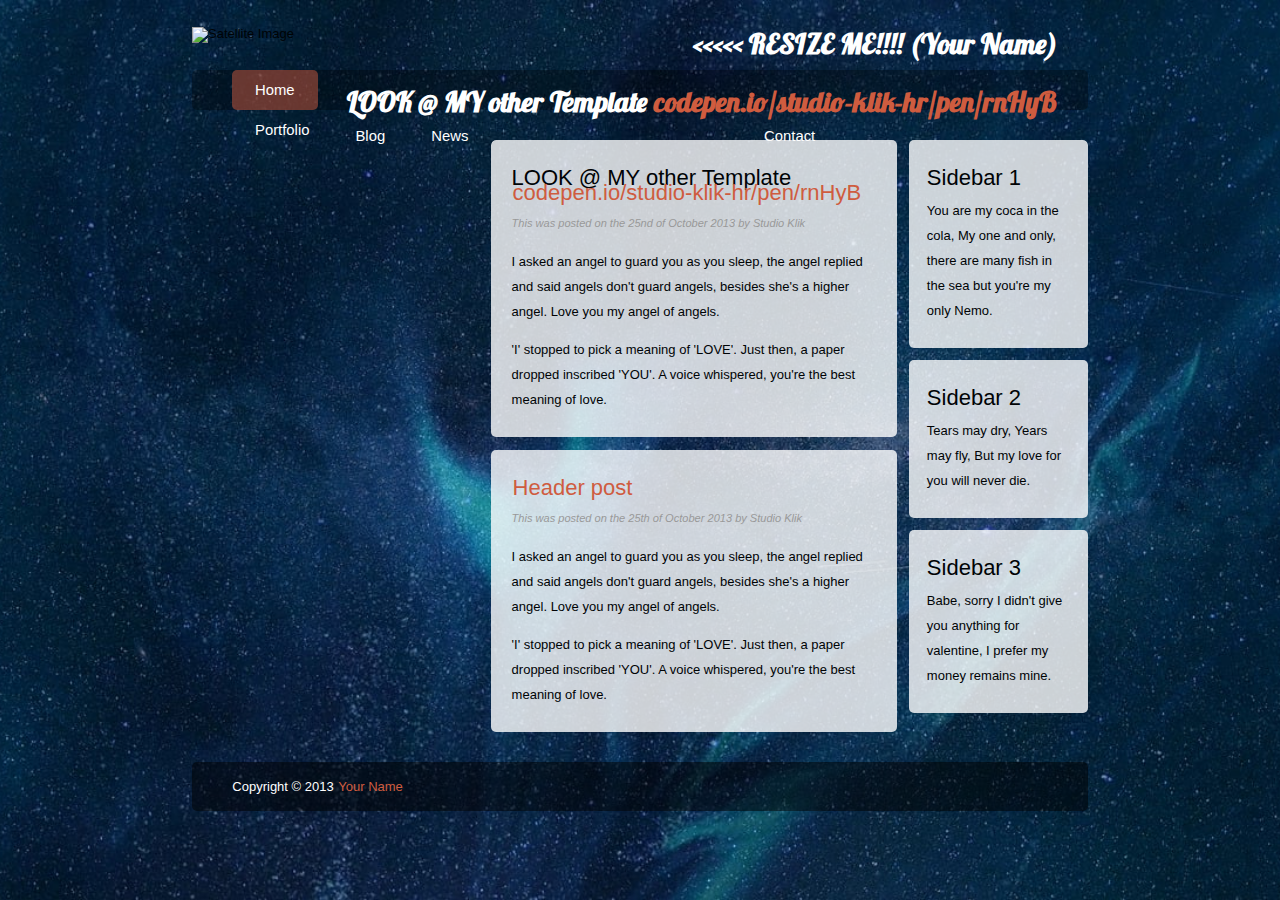
==== commit be038c82: "Update index.html" ====
--- a/index.html
+++ b/index.html
@@ -19,8 +19,8 @@
                     <li class="active"><a href="/index.html">Home</a></li>
                     <li><a href="/about/index.html" target="_blank">Portfolio</a></li>
                     <li><a href="/blog/index.html" target="_blank">Blog</a></li>
+                    <li><a href="/news/index.html" target="_blank">News</a></li>
                     <a href="/contact/index.html" target="_blank">Contact</a>
-                    <li><a href="/news/index.html" target="_blank">News</a></li> <!-- New "News" button -->
                 </ul>
             </nav>
         </header>
--- a/style.css
+++ b/style.css
@@ -25,7 +25,7 @@
 
 /* General body styling */
 body {
-    background: url("http://farm4.staticflickr.com/3088/3156977955_031c06623f_b.jpg") no-repeat center center fixed; 
+    background: url("space-7273891_1280.jpg") no-repeat center center fixed; 
     -webkit-background-size: cover;
     -moz-background-size: cover;
     -o-background-size: cover;
